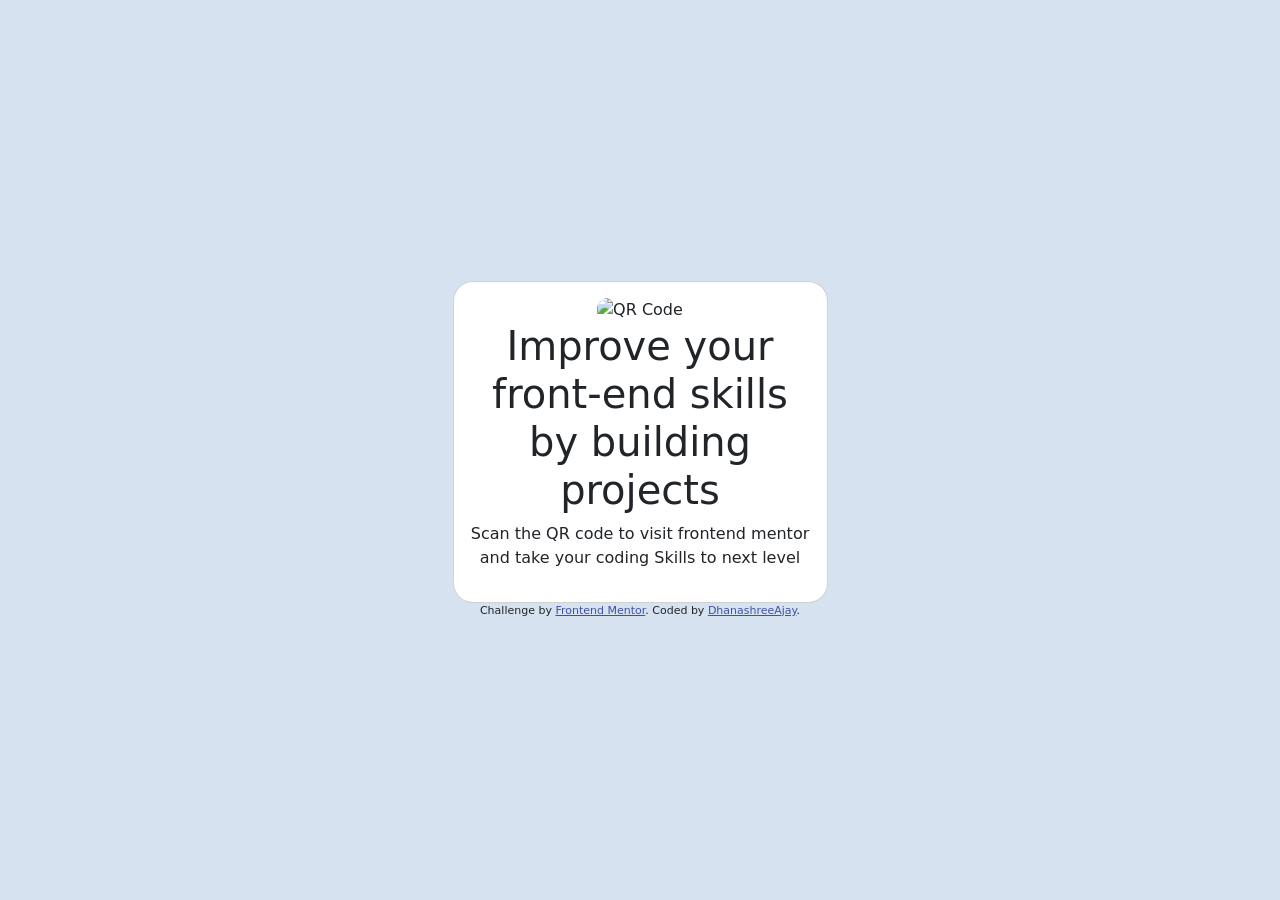
==== qr-code-component-main/index.html @ b4efa6c4 "challenge 2 completed successfully" ====
<!DOCTYPE html>
<html lang="en">
<head>
  <meta charset="UTF-8">
  <meta name="viewport" content="width=device-width, initial-scale=1.0"> <!-- displays site properly based on user's device -->

  <link rel="icon" type="image/png" sizes="32x32" href="./images/favicon-32x32.png">
  
  <title>Frontend Mentor | QR code component</title>
  <link rel="stylesheet" href="style.css">
  <link rel="stylesheet" href="https://cdn.jsdelivr.net/npm/bootstrap@5.3.8/dist/css/bootstrap.min.css">

  <!-- Feel free to remove these styles or customise in your own stylesheet 👍 -->
  <style>
    .attribution { font-size: 11px; text-align: center; }
    .attribution a { color: hsl(228, 45%, 44%); }
  </style>
</head>
<body style="background-color: hsl(212, 45%, 89%); align-items: center; display: flex; min-height: 100vh; justify-content: center;">
  <main class="Container" style="padding: 1rem; display: grid;">
    <div class="card" style="background-color: hsl(0, 0%, 100%); width: 375px; padding: 16px; border-radius: 20px; text-align: center;">
      <div class="QRbox">
         <img style="width: 100%; border-radius: 11px;" src="images/image-qr-code.png" alt="QR Code" class="img">
      </div>
        <h1 class="title">Improve your front-end skills by building projects</h1>
        <p class="description">
          Scan the QR code to visit frontend mentor and take your coding Skills to next level
        </p>      
    </div> 
  
   <div class="attribution">
    Challenge by <a href="https://www.frontendmentor.io?ref=challenge" target="_blank">Frontend Mentor</a>. 
    Coded by <a href="#">DhanashreeAjay</a>.
  </div>
  </main> 
</body>
</html>
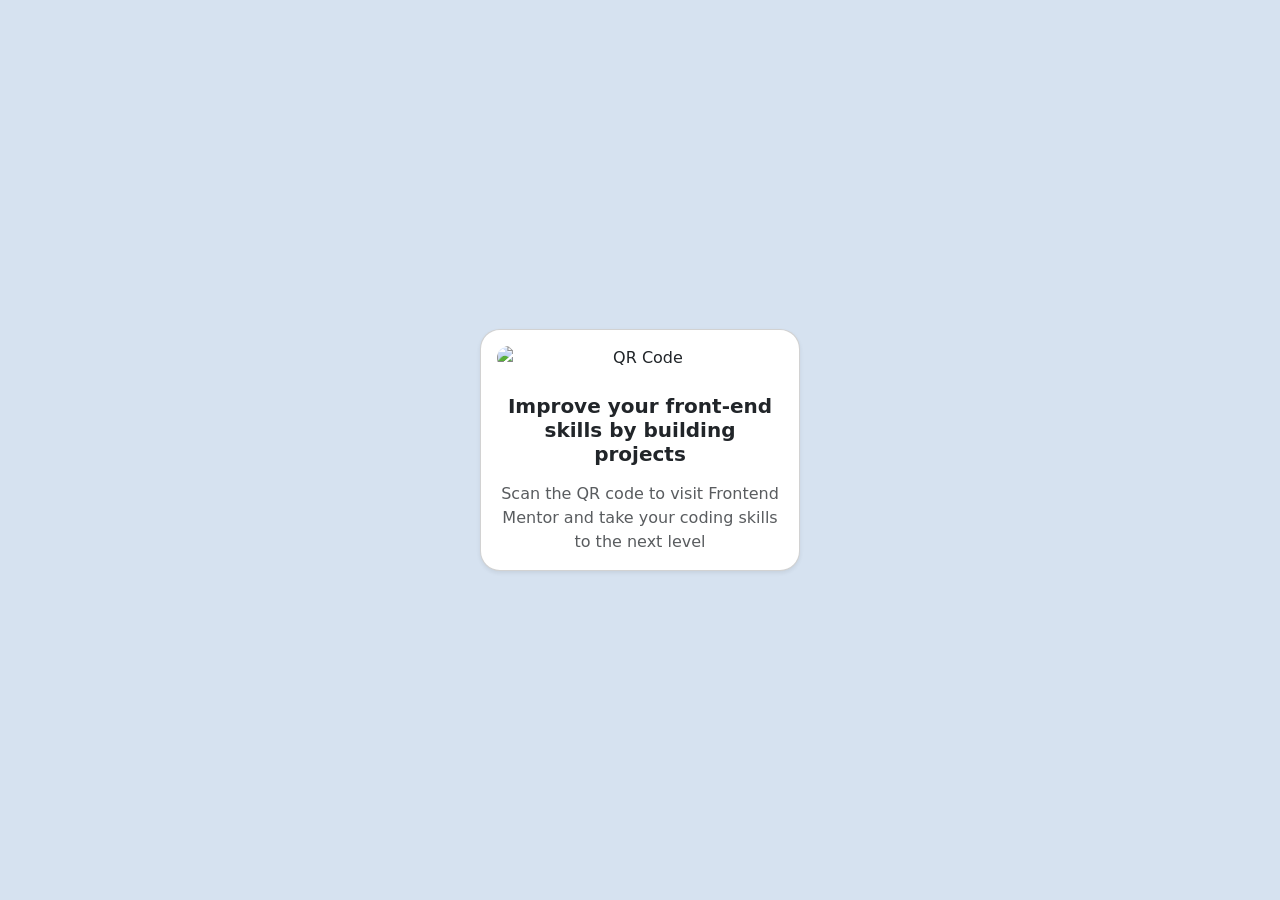
==== commit 04c72afb: "organized html files" ====
--- a/qr-code-component-main/index.html
+++ b/qr-code-component-main/index.html
@@ -1,37 +1,63 @@
 <!DOCTYPE html>
 <html lang="en">
 <head>
-  <meta charset="UTF-8">
-  <meta name="viewport" content="width=device-width, initial-scale=1.0"> <!-- displays site properly based on user's device -->
+  <meta charset="UTF-8" />
+  <meta name="viewport" content="width=device-width, initial-scale=1.0" />
 
-  <link rel="icon" type="image/png" sizes="32x32" href="./images/favicon-32x32.png">
-  
-  <title>Frontend Mentor | QR code component</title>
-  <link rel="stylesheet" href="style.css">
-  <link rel="stylesheet" href="https://cdn.jsdelivr.net/npm/bootstrap@5.3.8/dist/css/bootstrap.min.css">
+  <title>QR Code Component</title>
 
-  <!-- Feel free to remove these styles or customise in your own stylesheet 👍 -->
+ 
+  <link
+    href="https://cdn.jsdelivr.net/npm/bootstrap@5.3.2/dist/css/bootstrap.min.css"
+    rel="stylesheet"
+  />
+
   <style>
-    .attribution { font-size: 11px; text-align: center; }
-    .attribution a { color: hsl(228, 45%, 44%); }
+    body {
+      background-color: hsl(212, 45%, 89%);
+    }
+
+    .qr-card {
+      max-width: 320px;
+      border-radius: 1.25rem;
+    }
+
+    .qr-card img {
+      border-radius: 0.75rem;
+    }
   </style>
 </head>
-<body style="background-color: hsl(212, 45%, 89%); align-items: center; display: flex; min-height: 100vh; justify-content: center;">
-  <main class="Container" style="padding: 1rem; display: grid;">
-    <div class="card" style="background-color: hsl(0, 0%, 100%); width: 375px; padding: 16px; border-radius: 20px; text-align: center;">
-      <div class="QRbox">
-         <img style="width: 100%; border-radius: 11px;" src="images/image-qr-code.png" alt="QR Code" class="img">
+
+<body class="d-flex justify-content-center align-items-center min-vh-100">
+
+  <div class="container">
+    <div class="row justify-content-center">
+      <div class="col-auto">
+
+        <div class="card text-center p-3 shadow-sm qr-card">
+          
+          <img
+            src="images/image-qr-code.png"
+            class="img-fluid mb-4"
+            alt="QR Code"
+          />
+
+          <div class="card-body p-0">
+            <h1 class="card-title fw-bold fs-5 text-dark mb-3">
+              Improve your front-end skills by building projects
+            </h1>
+
+            <p class="card-text text-muted">
+              Scan the QR code to visit Frontend Mentor and take your coding
+              skills to the next level
+            </p>
+          </div>
+
+        </div>
+
       </div>
-        <h1 class="title">Improve your front-end skills by building projects</h1>
-        <p class="description">
-          Scan the QR code to visit frontend mentor and take your coding Skills to next level
-        </p>      
-    </div> 
-  
-   <div class="attribution">
-    Challenge by <a href="https://www.frontendmentor.io?ref=challenge" target="_blank">Frontend Mentor</a>. 
-    Coded by <a href="#">DhanashreeAjay</a>.
+    </div>
   </div>
-  </main> 
+
 </body>
 </html>
